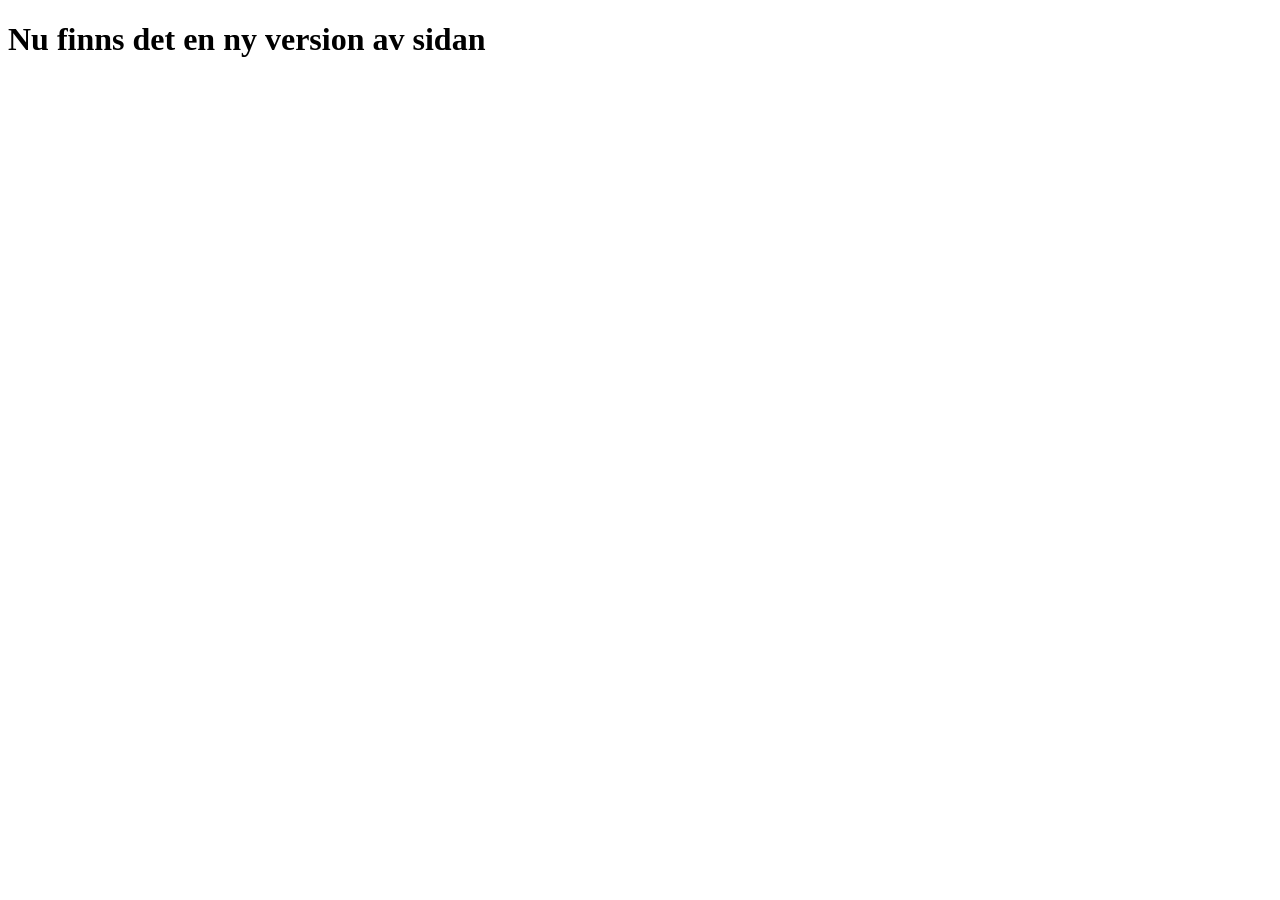
==== index.html @ 112059ff "init" ====
<!DOCTYPE html>
<html lang="en">
<head>
    <meta charset="UTF-8">
    <meta name="viewport" content="width=device-width, initial-scale=1.0">
    <title>Ny version</title>
</head>
<body>
    <h1>Nu finns det en ny version av sidan</h1>
</body>
</html>
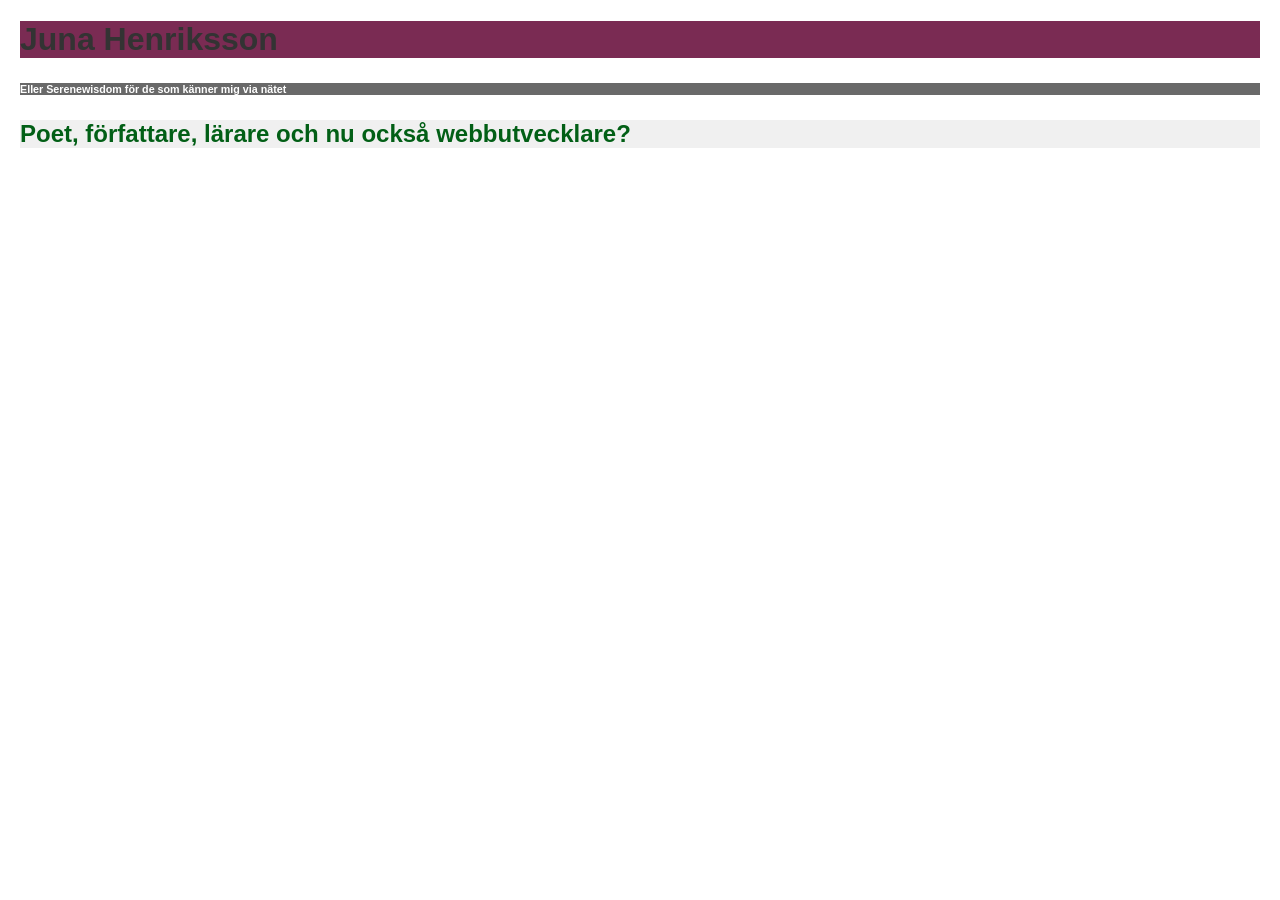
==== commit c5c35f46: "Satte in lite mer text och färg i index.html." ====
--- a/index.html
+++ b/index.html
@@ -3,9 +3,29 @@
 <head>
     <meta charset="UTF-8">
     <meta name="viewport" content="width=device-width, initial-scale=1.0">
-    <title>Ny version</title>
+    <title>Junas hemsida</title>
+    <style>
+        body {
+            font-family: Arial, sans-serif;
+            margin: 20px;
+        }
+        h1 {
+            color: #333;
+            background-color: #7a2b53;
+        }
+        h6 {
+            color: #ffffff;
+            background-color: dimgray;
+        }
+        h2 {
+            color: #025f16;
+            background-color: #f0f0f0;
+        }
+    </style>
 </head>
 <body>
-    <h1>Nu finns det en ny version av sidan</h1>
+    <h1>Juna Henriksson</h1>
+    <h6>Eller Serenewisdom för de som känner mig via nätet</h6>
+    <h2>Poet, författare, lärare och nu också webbutvecklare?</h2>
 </body>
 </html>
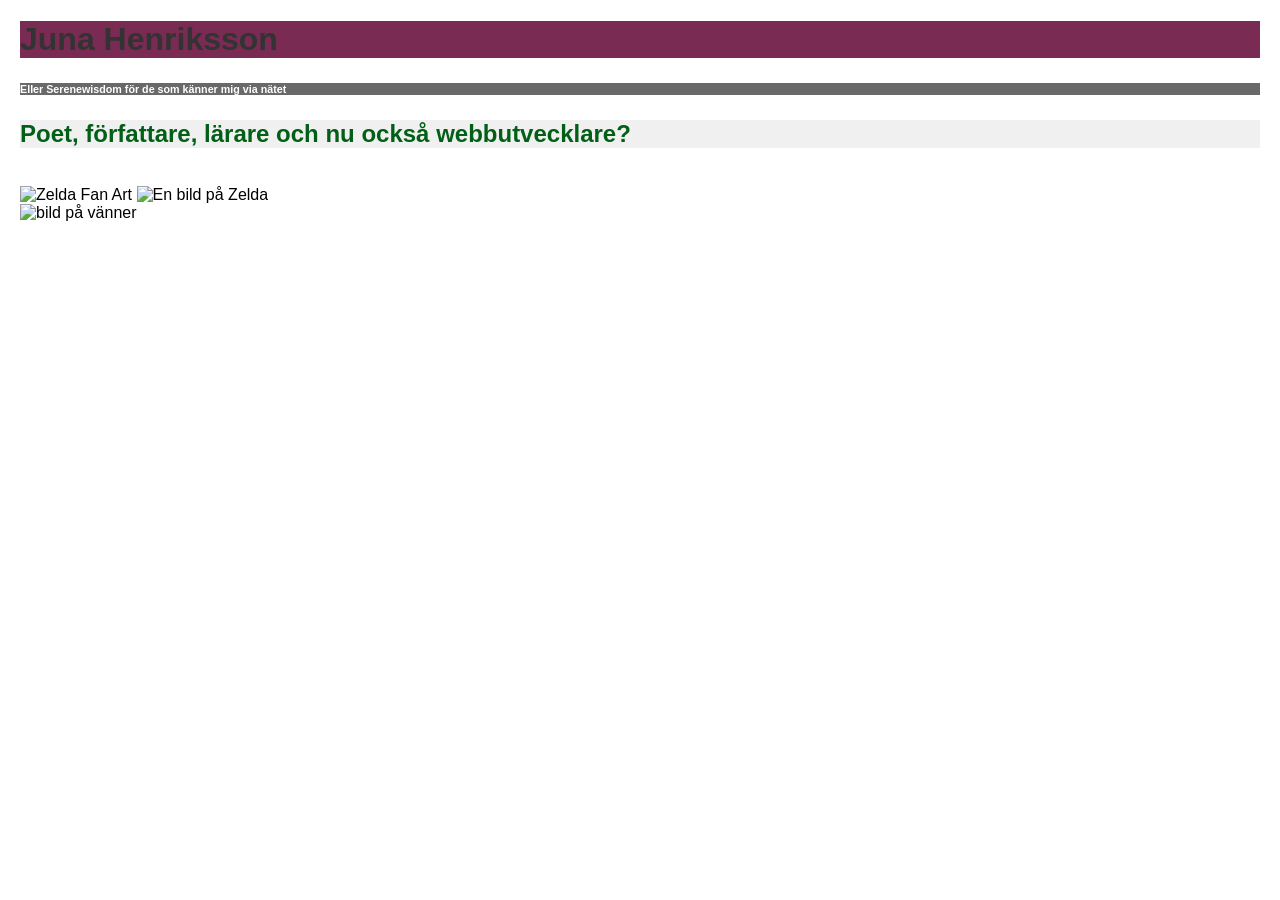
==== commit a903be90: "Fixade css, la till lite bilder" ====
--- a/index.html
+++ b/index.html
@@ -4,28 +4,17 @@
     <meta charset="UTF-8">
     <meta name="viewport" content="width=device-width, initial-scale=1.0">
     <title>Junas hemsida</title>
-    <style>
-        body {
-            font-family: Arial, sans-serif;
-            margin: 20px;
-        }
-        h1 {
-            color: #333;
-            background-color: #7a2b53;
-        }
-        h6 {
-            color: #ffffff;
-            background-color: dimgray;
-        }
-        h2 {
-            color: #025f16;
-            background-color: #f0f0f0;
-        }
-    </style>
+    <link rel="stylesheet" href="style.css">
 </head>
 <body>
     <h1>Juna Henriksson</h1>
     <h6>Eller Serenewisdom för de som känner mig via nätet</h6>
     <h2>Poet, författare, lärare och nu också webbutvecklare?</h2>
+    <br>
+        <img src="https://images-wixmp-ed30a86b8c4ca887773594c2.wixmp.com/f/cb01232e-ee66-4d54-aa6d-fb893d26e469/dg969z8-eb403f95-6b09-4665-9abf-4af51bce4692.jpg/v1/fit/w_828,h_1478,q_70,strp/zelda_fan_art_by_kajiroart_dg969z8-414w-2x.jpg?token=eyJ0eXAiOiJKV1QiLCJhbGciOiJIUzI1NiJ9.[base64].UNn5_nBRMRrafKZOYUR36fhROVy_A2zSxQCPxFAEGf4" alt="Zelda Fan Art" width="320" height="550"> 
+
+    <img src="../Vecka 1/link.jpg" alt="En bild på Zelda" width="350" height="550"> 
+    <br>
+    <img src="../bilder/knights.jpg" alt="bild på vänner" width="674" height="450"> 
 </body>
 </html>
--- a/style.css
+++ b/style.css
@@ -0,0 +1,16 @@
+        body {
+            font-family: Arial, sans-serif;
+            margin: 20px;
+        }
+        h1 {
+            color: #333;
+            background-color: #7a2b53;
+        }
+        h6 {
+            color: #ffffff;
+            background-color: dimgray;
+        }
+        h2 {
+            color: #025f16;
+            background-color: #f0f0f0;
+        }
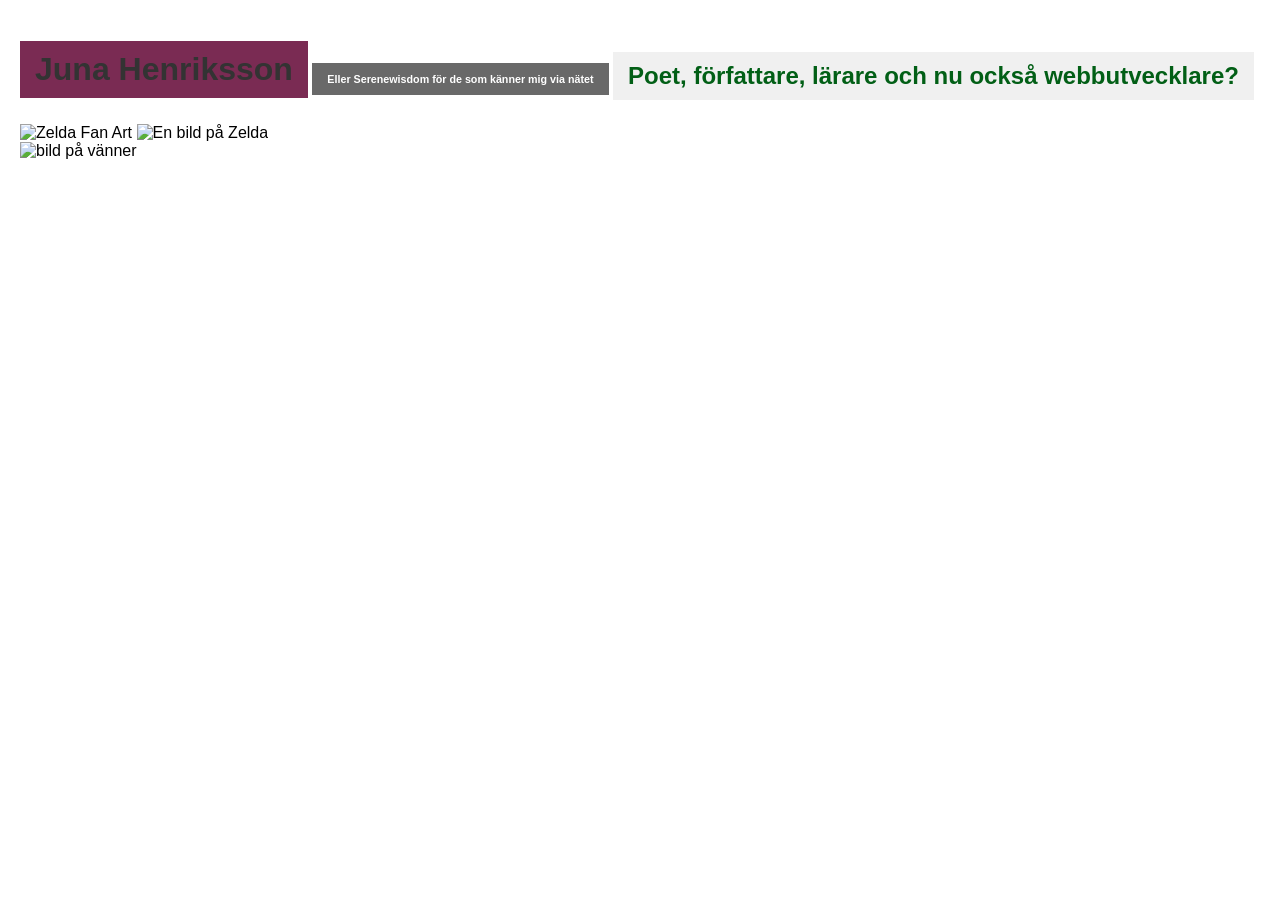
==== commit 2dfc0624: "Centrerat texten och bilderna på index.html. Ändrat språket till svenska." ====
--- a/index.html
+++ b/index.html
@@ -1,5 +1,5 @@
 <!DOCTYPE html>
-<html lang="en">
+<html lang="sv">
 <head>
     <meta charset="UTF-8">
     <meta name="viewport" content="width=device-width, initial-scale=1.0">
--- a/style.css
+++ b/style.css
@@ -5,12 +5,24 @@
         h1 {
             color: #333;
             background-color: #7a2b53;
+            display: inline-block;
+            padding: 10px 15px;
+            overflow: hidden;
+            text-align: center;
         }
         h6 {
             color: #ffffff;
             background-color: dimgray;
+            display: inline-block;
+            padding: 10px 15px;
+            overflow: hidden;
+            text-align: center;
         }
         h2 {
             color: #025f16;
             background-color: #f0f0f0;
+            display: inline-block;
+            padding: 10px 15px;
+            overflow: hidden;
+            text-align: center;
         }
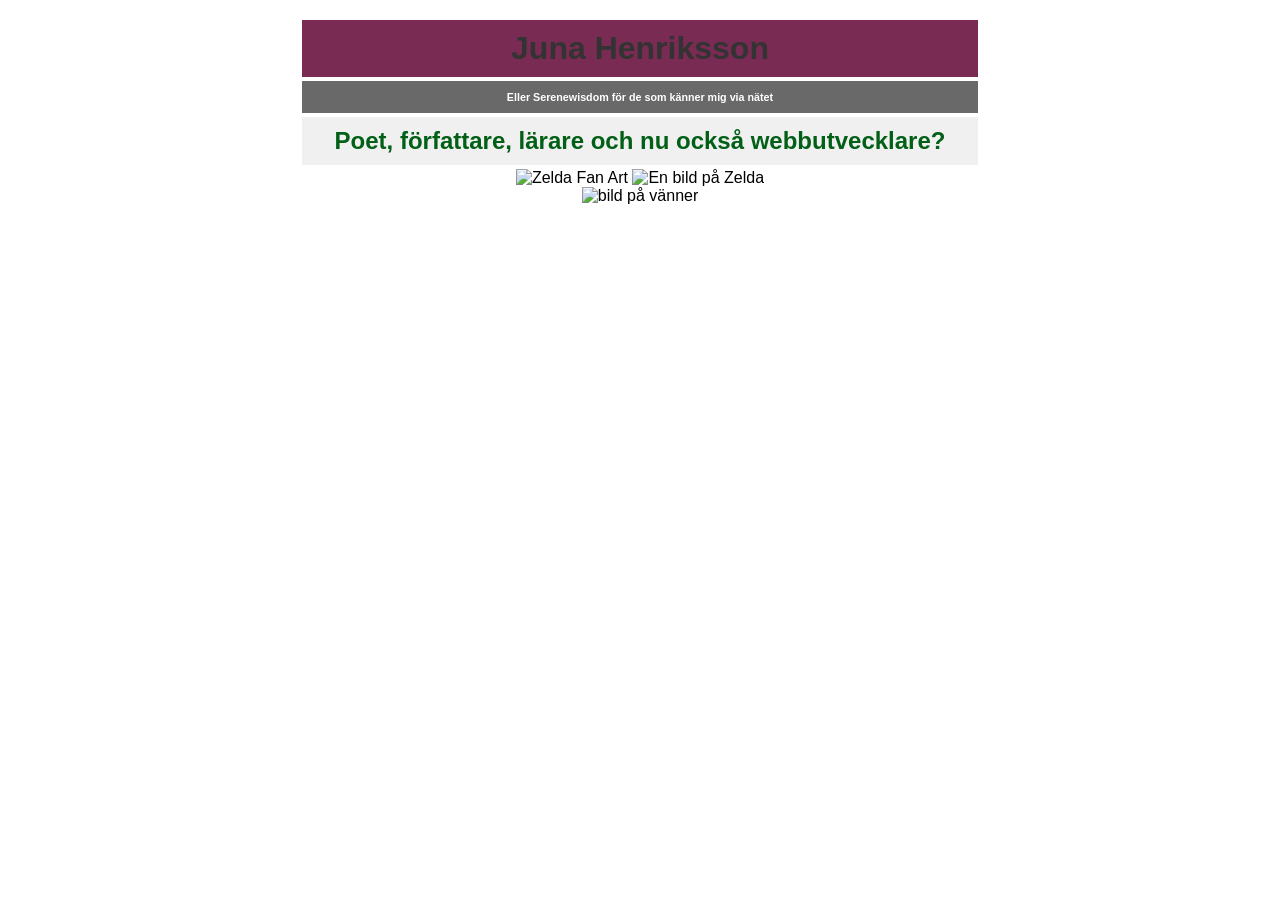
==== commit 36f04718: "Ytterligare centrering" ====
--- a/index.html
+++ b/index.html
@@ -7,14 +7,18 @@
     <link rel="stylesheet" href="style.css">
 </head>
 <body>
-    <h1>Juna Henriksson</h1>
-    <h6>Eller Serenewisdom för de som känner mig via nätet</h6>
-    <h2>Poet, författare, lärare och nu också webbutvecklare?</h2>
+    <center>
+        <h1>Juna Henriksson</h1>
+        <br>
+        <h6>Eller Serenewisdom för de som känner mig via nätet</h6>
+        <h2>Poet, författare, lärare och nu också webbutvecklare?</h2>
+    
     <br>
         <img src="https://images-wixmp-ed30a86b8c4ca887773594c2.wixmp.com/f/cb01232e-ee66-4d54-aa6d-fb893d26e469/dg969z8-eb403f95-6b09-4665-9abf-4af51bce4692.jpg/v1/fit/w_828,h_1478,q_70,strp/zelda_fan_art_by_kajiroart_dg969z8-414w-2x.jpg?token=eyJ0eXAiOiJKV1QiLCJhbGciOiJIUzI1NiJ9.[base64].UNn5_nBRMRrafKZOYUR36fhROVy_A2zSxQCPxFAEGf4" alt="Zelda Fan Art" width="320" height="550"> 
 
     <img src="../Vecka 1/link.jpg" alt="En bild på Zelda" width="350" height="550"> 
     <br>
     <img src="../bilder/knights.jpg" alt="bild på vänner" width="674" height="450"> 
+    </center>
 </body>
 </html>
--- a/style.css
+++ b/style.css
@@ -3,6 +3,8 @@
             margin: 20px;
         }
         h1 {
+            width: 646px;
+            margin: 0 auto;
             color: #333;
             background-color: #7a2b53;
             display: inline-block;
@@ -11,6 +13,8 @@
             text-align: center;
         }
         h6 {
+            width: 646px;
+            margin: 0 auto;
             color: #ffffff;
             background-color: dimgray;
             display: inline-block;
@@ -19,10 +23,15 @@
             text-align: center;
         }
         h2 {
+            width: 646px;
+            margin: 0 auto;
             color: #025f16;
             background-color: #f0f0f0;
             display: inline-block;
             padding: 10px 15px;
             overflow: hidden;
             text-align: center;
+        }
+        .center {
+            text-align: center;
         }
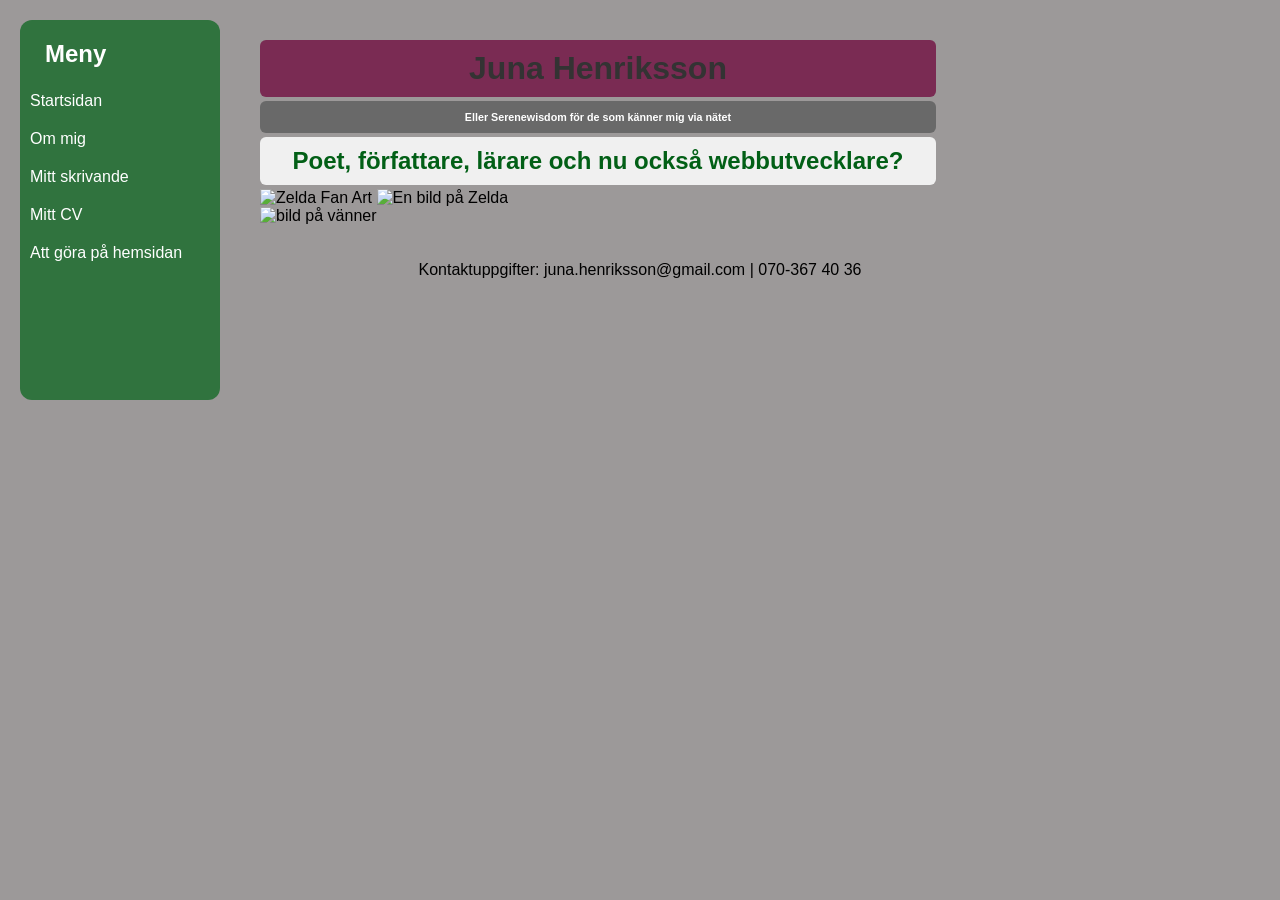
==== commit 6da070d4: "Utvecklat sidan, lagt till en sidebar och fixat "om mig" samt påbörjat "skrivande" sidan." ====
--- a/index.html
+++ b/index.html
@@ -7,18 +7,32 @@
     <link rel="stylesheet" href="style.css">
 </head>
 <body>
-    <center>
+
+    <nav class="sidebar">
+        <h2>Meny</h2>
+        <a href="index.html">Startsidan</a>
+        <a href="about.html">Om mig</a>
+        <a href="skriv.html">Mitt skrivande</a>
+        <a href="cv.html">Mitt CV</a>
+        <a href="todo.html">Att göra på hemsidan</a>
+    </nav>
+
+    <main class="content">
         <h1>Juna Henriksson</h1>
         <br>
         <h6>Eller Serenewisdom för de som känner mig via nätet</h6>
         <h2>Poet, författare, lärare och nu också webbutvecklare?</h2>
-    
-    <br>
-        <img src="https://images-wixmp-ed30a86b8c4ca887773594c2.wixmp.com/f/cb01232e-ee66-4d54-aa6d-fb893d26e469/dg969z8-eb403f95-6b09-4665-9abf-4af51bce4692.jpg/v1/fit/w_828,h_1478,q_70,strp/zelda_fan_art_by_kajiroart_dg969z8-414w-2x.jpg?token=eyJ0eXAiOiJKV1QiLCJhbGciOiJIUzI1NiJ9.[base64].UNn5_nBRMRrafKZOYUR36fhROVy_A2zSxQCPxFAEGf4" alt="Zelda Fan Art" width="320" height="550"> 
+        <br>
+            <img src="https://images-wixmp-ed30a86b8c4ca887773594c2.wixmp.com/f/cb01232e-ee66-4d54-aa6d-fb893d26e469/dg969z8-eb403f95-6b09-4665-9abf-4af51bce4692.jpg/v1/fit/w_828,h_1478,q_70,strp/zelda_fan_art_by_kajiroart_dg969z8-414w-2x.jpg?token=eyJ0eXAiOiJKV1QiLCJhbGciOiJIUzI1NiJ9.[base64].UNn5_nBRMRrafKZOYUR36fhROVy_A2zSxQCPxFAEGf4" alt="Zelda Fan Art" width="320" height="550"> 
 
-    <img src="../Vecka 1/link.jpg" alt="En bild på Zelda" width="350" height="550"> 
-    <br>
-    <img src="../bilder/knights.jpg" alt="bild på vänner" width="674" height="450"> 
-    </center>
+        <img src="../Vecka 1/link.jpg" alt="En bild på Zelda" width="350" height="550"> 
+        <br>
+        <img src="../bilder/knights.jpg" alt="bild på vänner" width="674" height="450"> 
+    </main>
+
+    <footer class="center">
+        <p>Kontaktuppgifter: juna.henriksson@gmail.com | 070-367 40 36</p>
+    </footer>
+
 </body>
 </html>
--- a/style.css
+++ b/style.css
@@ -1,7 +1,35 @@
         body {
             font-family: Arial, sans-serif;
             margin: 20px;
+            background-color: #9c9999;
         }
+
+        .sidebar {
+            position: fixed;
+            width: 180px;
+            height: 40vh;
+            padding: 10px;
+            background-color: #30733e;
+            border-radius: 12px;
+        }
+
+        .sidebar h2 {
+            width: auto;
+            color: white;
+            background: none;
+        }
+
+        .sidebar a {
+            display: block;
+            padding: 10px 0;
+            color: white;
+            text-decoration: none;
+        }
+
+        .sidebar a:hover {
+            text-decoration: underline;
+        }
+
         h1 {
             width: 646px;
             margin: 0 auto;
@@ -11,7 +39,9 @@
             padding: 10px 15px;
             overflow: hidden;
             text-align: center;
+            border-radius: 6px;
         }
+
         h6 {
             width: 646px;
             margin: 0 auto;
@@ -21,7 +51,9 @@
             padding: 10px 15px;
             overflow: hidden;
             text-align: center;
+            border-radius: 6px;
         }
+
         h2 {
             width: 646px;
             margin: 0 auto;
@@ -31,7 +63,14 @@
             padding: 10px 15px;
             overflow: hidden;
             text-align: center;
+            border-radius: 6px;
         }
+
         .center {
             text-align: center;
+        }
+
+        .content {
+            margin-left: 220px;
+            padding: 20px;
         }
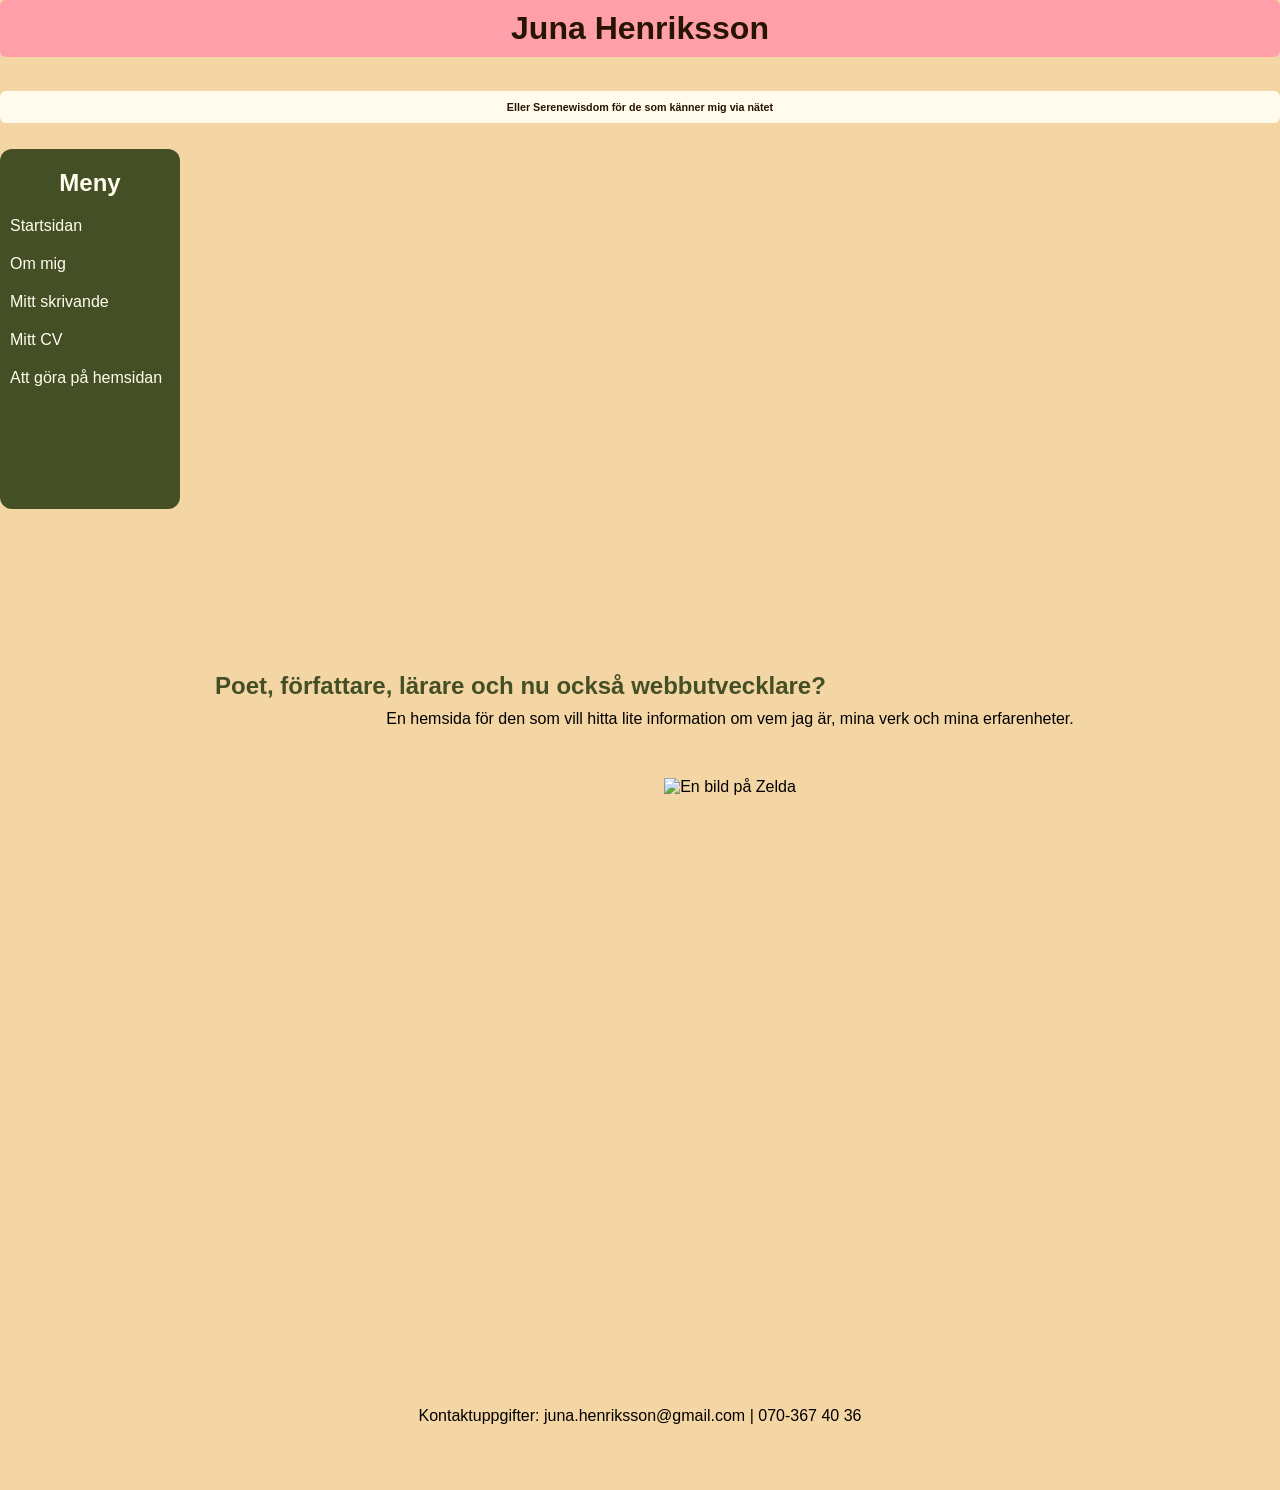
==== commit f1bb0e27: "Changed some color design and fixed various small stuff" ====
--- a/index.html
+++ b/index.html
@@ -6,7 +6,17 @@
     <title>Junas hemsida</title>
     <link rel="stylesheet" href="style.css">
 </head>
+
 <body>
+
+    <header>
+        <h1>Juna Henriksson</h1>
+        <br>
+        <h6>Eller Serenewisdom för de som känner mig via nätet</h6>
+        <br>
+    </header>
+
+    
 
     <nav class="sidebar">
         <h2>Meny</h2>
@@ -18,16 +28,13 @@
     </nav>
 
     <main class="content">
-        <h1>Juna Henriksson</h1>
+
+        <h2>Poet, författare, lärare och nu också webbutvecklare?</h2>
+        <p>En hemsida för den som vill hitta lite information om vem jag är, mina verk och mina erfarenheter.</p>
         <br>
-        <h6>Eller Serenewisdom för de som känner mig via nätet</h6>
-        <h2>Poet, författare, lärare och nu också webbutvecklare?</h2>
-        <br>
-            <img src="https://images-wixmp-ed30a86b8c4ca887773594c2.wixmp.com/f/cb01232e-ee66-4d54-aa6d-fb893d26e469/dg969z8-eb403f95-6b09-4665-9abf-4af51bce4692.jpg/v1/fit/w_828,h_1478,q_70,strp/zelda_fan_art_by_kajiroart_dg969z8-414w-2x.jpg?token=eyJ0eXAiOiJKV1QiLCJhbGciOiJIUzI1NiJ9.[base64].UNn5_nBRMRrafKZOYUR36fhROVy_A2zSxQCPxFAEGf4" alt="Zelda Fan Art" width="320" height="550"> 
-
-        <img src="../Vecka 1/link.jpg" alt="En bild på Zelda" width="350" height="550"> 
-        <br>
-        <img src="../bilder/knights.jpg" alt="bild på vänner" width="674" height="450"> 
+            <article>
+                <img src="../Vecka 1/link.jpg" alt="En bild på Zelda" width="100%" height="auto"> 
+            </article> 
     </main>
 
     <footer class="center">
--- a/style.css
+++ b/style.css
@@ -1,28 +1,72 @@
-        body {
-            font-family: Arial, sans-serif;
-            margin: 20px;
-            background-color: #9c9999;
+* {
+    box-sizing: border-box;
+    margin: 0;
+    padding: 0;
+}
+
+body {
+    display: grid;
+    grid-template-columns: 1fr 9fr;
+    grid-template-rows: 1fr 8fr 1fr;
+    grid-template-areas:
+    "header header"
+    "nav main"
+    "footer footer";
+
+    font-family: Arial, sans-serif;
+    margin: 0 auto;
+    background-color: #f4d5a4;
+}        
+        header {
+            display:flex;
+            flex-direction:column;
+            gap: 8px;
+        }
+
+        @media (min-width:600px) {
+            header {
+                grid-area:header;
+                display: flex;
+                justify-content: center;
+                flex-wrap:wrap;
+            }
+        }
+
+        nav {
+            grid-area:nav;
+        }
+
+        main {
+            grid-area:main;
+        }
+
+        footer {
+            grid-area:footer;
+            display:flex;
+            justify-content:center;
+            align-items:center;
         }
 
         .sidebar {
-            position: fixed;
+            display:flex;
+            flex-direction: column;
             width: 180px;
             height: 40vh;
             padding: 10px;
-            background-color: #30733e;
+            background-color: #444f25;
             border-radius: 12px;
         }
 
         .sidebar h2 {
             width: auto;
-            color: white;
+            color: #fffcee;
             background: none;
         }
 
         .sidebar a {
             display: block;
             padding: 10px 0;
-            color: white;
+            color: #fffcee;
             text-decoration: none;
         }
 
@@ -30,12 +74,38 @@
             text-decoration: underline;
         }
 
+        .texter {
+            width: 646px;
+            overflow: hidden;
+            text-align: center;
+            display: block;
+            padding: 10px 0;
+            color: #fffcee;
+            background-color: #912545;
+            text-decoration: none;
+            border-radius: 6px;
+        }
+
+        .texter a {
+            display: inline-block;
+            text-decoration: none;
+            border: 2px solid #d8d3ca;
+            background-color: #3718a59a;
+            color: white;
+            padding: 16px;
+            margin-top: 8px;
+            border-radius: 32px;
+        }
+
+        .texter a:hover {
+                    text-decoration: underline;
+        }
+
         h1 {
-            width: 646px;
             margin: 0 auto;
-            color: #333;
-            background-color: #7a2b53;
-            display: inline-block;
+            color: #271403;
+            background-color: #ff9faa;
+            width:100%;
             padding: 10px 15px;
             overflow: hidden;
             text-align: center;
@@ -43,10 +113,10 @@
         }
 
         h6 {
-            width: 646px;
+            width: 100%;
             margin: 0 auto;
-            color: #ffffff;
-            background-color: dimgray;
+            color: #271403;
+            background-color: #fffcee;
             display: inline-block;
             padding: 10px 15px;
             overflow: hidden;
@@ -55,15 +125,17 @@
         }
 
         h2 {
-            width: 646px;
+            width: 100%;
             margin: 0 auto;
-            color: #025f16;
-            background-color: #f0f0f0;
+            color: #444f25;
             display: inline-block;
             padding: 10px 15px;
             overflow: hidden;
-            text-align: center;
             border-radius: 6px;
+        }
+
+        article {
+            margin:32px;
         }
 
         .center {
@@ -71,6 +143,25 @@
         }
 
         .content {
-            margin-left: 220px;
+            display:flex;
+            flex-direction: column;
+            align-items: center;
+            justify-content: center;
+            flex-wrap:wrap;
             padding: 20px;
+        }
+
+        .content section {
+            width: 646px;
+            padding: 10px 20px;
+            background-color: #f0f0f0;
+            border: 3px solid #000;
+            border-radius: 6px;
+            margin-top: 5px;
+        }
+
+        section article {
+            padding: 10px 20px;
+            background-color: #f0f0f0;
+            margin-top: 5px;
         }
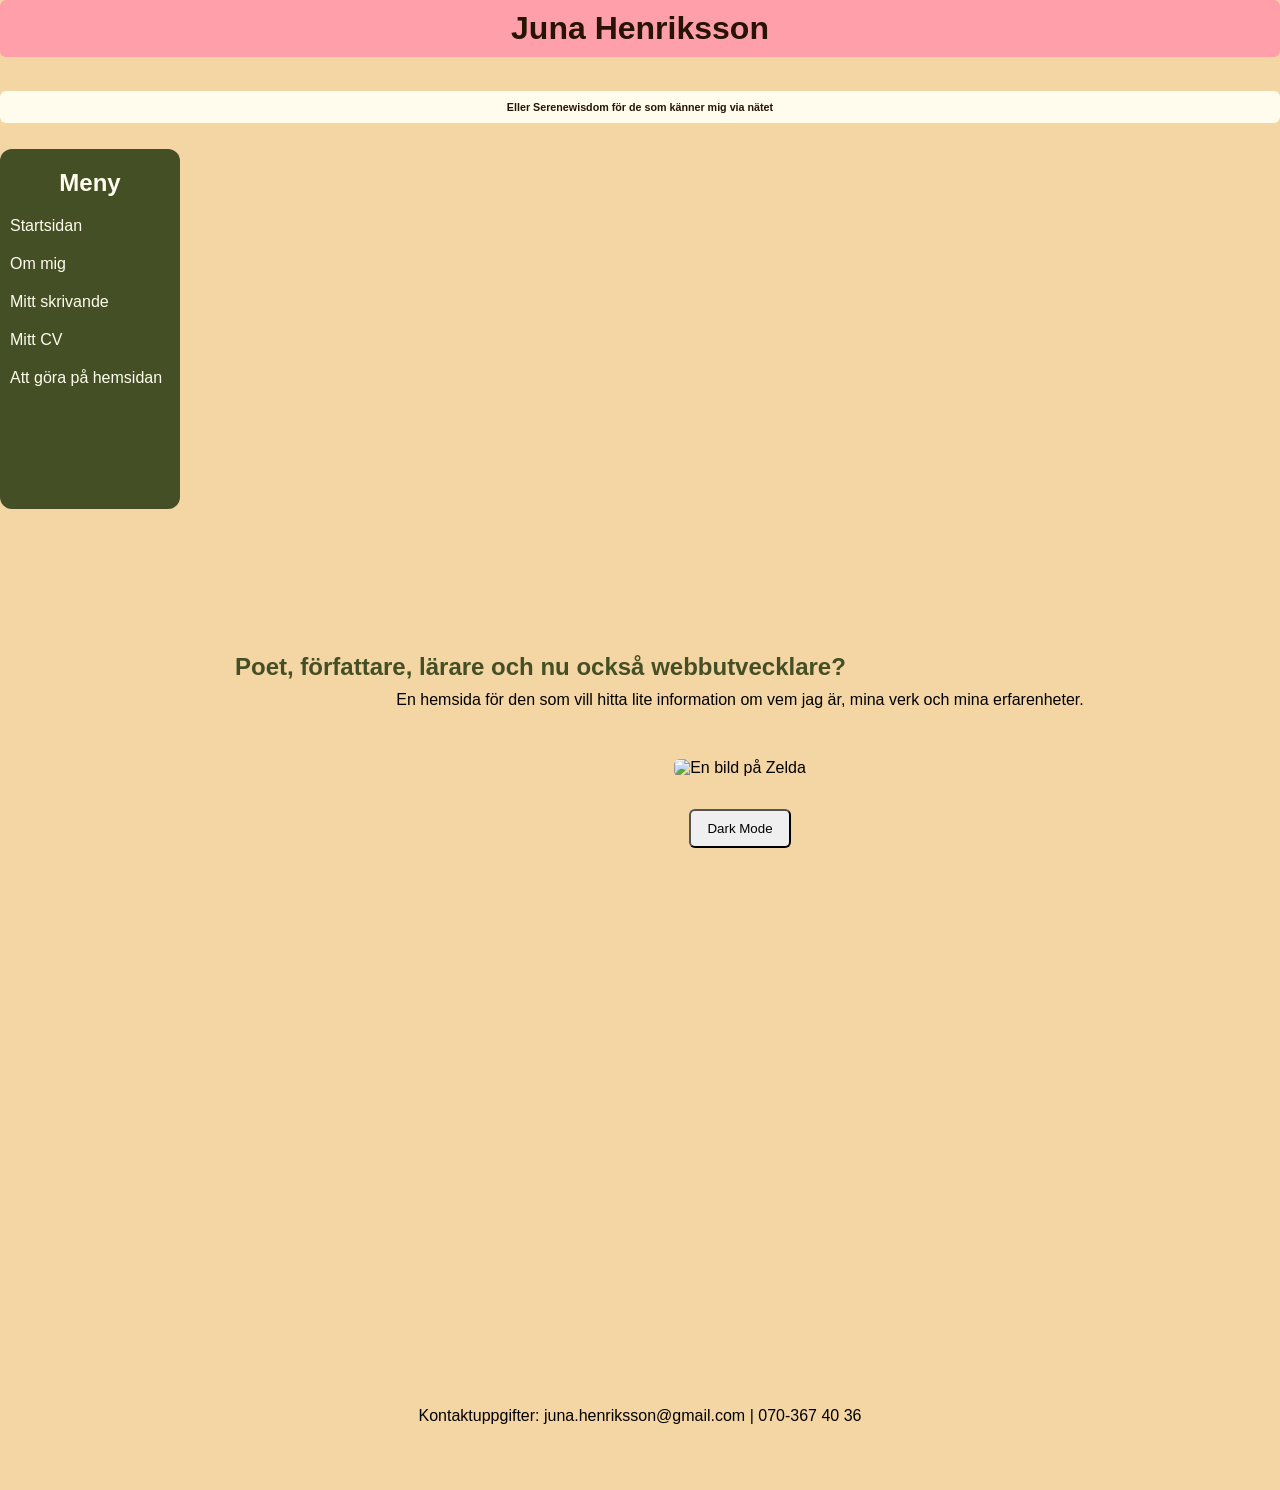
==== commit 67519106: "La till dark-mode på startsidan" ====
--- a/index.html
+++ b/index.html
@@ -16,7 +16,7 @@
         <br>
     </header>
 
-    
+
 
     <nav class="sidebar">
         <h2>Meny</h2>
@@ -35,11 +35,32 @@
             <article>
                 <img src="../Vecka 1/link.jpg" alt="En bild på Zelda" width="100%" height="auto"> 
             </article> 
+
+        <!-- <form action="https://formspree.io/f/DIN_FORM_ID" method="POST" class="osa-formular">
+        <label for="namn">Namn:</label>
+        <input type="text" id="namn" name="namn" required>
+
+        <label for="deltar">Kommer du?</label>
+        <select id="deltar" name="deltar">
+            <option value="Ja">Ja, jag kommer!</option>
+            <option value="Nej">Tyvärr kan jag inte</option>
+        </select>
+
+        <label for="allergier">Specialkost / Allergier:</label>
+        <textarea id="allergier" name="allergier"></textarea>
+
+        <button type="submit" class="osa-knapp">Skicka OSA</button>
+        </form>     -->
+
+    <button class="knapp" onclick="applyDarkMode()">Dark Mode</button>
+
     </main>
 
     <footer class="center">
         <p>Kontaktuppgifter: juna.henriksson@gmail.com | 070-367 40 36</p>
     </footer>
 
+
+    <script src="script.js"></script>
 </body>
 </html>
--- a/style.css
+++ b/style.css
@@ -1,167 +1,263 @@
 * {
-    box-sizing: border-box;
-    margin: 0;
-    padding: 0;
+  box-sizing: border-box;
+  margin: 0;
+  padding: 0;
 }
 
 body {
-    display: grid;
-    grid-template-columns: 1fr 9fr;
-    grid-template-rows: 1fr 8fr 1fr;
-    grid-template-areas:
+  display: grid;
+  grid-template-columns: 200px 1fr;
+  grid-template-rows: 1fr 8fr 1fr;
+  grid-template-areas:
     "header header"
     "nav main"
     "footer footer";
 
-    font-family: Arial, sans-serif;
-    margin: 0 auto;
-    background-color: #f4d5a4;
-}        
-        header {
-            display:flex;
-            flex-direction:column;
-            gap: 8px;
-        }
-
-        @media (min-width:600px) {
-            header {
-                grid-area:header;
-                display: flex;
-                justify-content: center;
-                flex-wrap:wrap;
-            }
-        }
-
-        nav {
-            grid-area:nav;
-        }
-
-        main {
-            grid-area:main;
-        }
-
-        footer {
-            grid-area:footer;
-            display:flex;
-            justify-content:center;
-            align-items:center;
-        }
-
-        .sidebar {
-            display:flex;
-            flex-direction: column;
-            width: 180px;
-            height: 40vh;
-            padding: 10px;
-            background-color: #444f25;
-            border-radius: 12px;
-        }
-
-        .sidebar h2 {
-            width: auto;
-            color: #fffcee;
-            background: none;
-        }
-
-        .sidebar a {
-            display: block;
-            padding: 10px 0;
-            color: #fffcee;
-            text-decoration: none;
-        }
-
-        .sidebar a:hover {
-            text-decoration: underline;
-        }
-
-        .texter {
-            width: 646px;
-            overflow: hidden;
-            text-align: center;
-            display: block;
-            padding: 10px 0;
-            color: #fffcee;
-            background-color: #912545;
-            text-decoration: none;
-            border-radius: 6px;
-        }
-
-        .texter a {
-            display: inline-block;
-            text-decoration: none;
-            border: 2px solid #d8d3ca;
-            background-color: #3718a59a;
-            color: white;
-            padding: 16px;
-            margin-top: 8px;
-            border-radius: 32px;
-        }
-
-        .texter a:hover {
-                    text-decoration: underline;
-        }
-
-        h1 {
-            margin: 0 auto;
-            color: #271403;
-            background-color: #ff9faa;
-            width:100%;
-            padding: 10px 15px;
-            overflow: hidden;
-            text-align: center;
-            border-radius: 6px;
-        }
-
-        h6 {
-            width: 100%;
-            margin: 0 auto;
-            color: #271403;
-            background-color: #fffcee;
-            display: inline-block;
-            padding: 10px 15px;
-            overflow: hidden;
-            text-align: center;
-            border-radius: 6px;
-        }
-
-        h2 {
-            width: 100%;
-            margin: 0 auto;
-            color: #444f25;
-            display: inline-block;
-            padding: 10px 15px;
-            overflow: hidden;
-            border-radius: 6px;
-        }
-
-        article {
-            margin:32px;
-        }
-
-        .center {
-            text-align: center;
-        }
-
-        .content {
-            display:flex;
-            flex-direction: column;
-            align-items: center;
-            justify-content: center;
-            flex-wrap:wrap;
-            padding: 20px;
-        }
-
-        .content section {
-            width: 646px;
-            padding: 10px 20px;
-            background-color: #f0f0f0;
-            border: 3px solid #000;
-            border-radius: 6px;
-            margin-top: 5px;
-        }
-
-        section article {
-            padding: 10px 20px;
-            background-color: #f0f0f0;
-            margin-top: 5px;
-        }+  font-family: Arial, sans-serif;
+  margin: 0 auto;
+  background-color: #f4d5a4;
+}
+header {
+  display: flex;
+  flex-direction: column;
+  gap: 8px;
+}
+
+@media (min-width: 600px) {
+  header {
+    grid-area: header;
+    display: flex;
+    justify-content: center;
+    flex-wrap: wrap;
+  }
+}
+
+nav {
+  grid-area: nav;
+}
+
+main {
+  grid-area: main;
+}
+
+footer {
+  grid-area: footer;
+  display: flex;
+  justify-content: center;
+  align-items: center;
+}
+
+.sidebar {
+  display: flex;
+  flex-direction: column;
+  width: 180px;
+  height: 40vh;
+  padding: 10px;
+  background-color: #444f25;
+  border-radius: 12px;
+}
+
+.sidebar h2 {
+  width: auto;
+  color: #fffcee;
+  background: none;
+}
+
+.sidebar a {
+  display: block;
+  padding: 10px 0;
+  color: #fffcee;
+  text-decoration: none;
+}
+
+.sidebar a:hover {
+  text-decoration: underline;
+}
+
+.texter {
+  width: 646px;
+  overflow: hidden;
+  text-align: center;
+  display: block;
+  padding: 10px 0;
+  color: #fffcee;
+  background-color: #912545;
+  text-decoration: none;
+  border-radius: 6px;
+}
+
+.texter a {
+  display: inline-block;
+  text-decoration: none;
+  border: 2px solid #d8d3ca;
+  background-color: #3718a59a;
+  color: white;
+  padding: 16px;
+  margin-top: 8px;
+  border-radius: 32px;
+}
+
+.texter a:hover {
+  text-decoration: underline;
+}
+
+h1 {
+  margin: 0 auto;
+  color: #271403;
+  background-color: #ff9faa;
+  width: 100%;
+  padding: 10px 15px;
+  overflow: hidden;
+  text-align: center;
+  border-radius: 6px;
+}
+
+h6 {
+  width: 100%;
+  margin: 0 auto;
+  color: #271403;
+  background-color: #fffcee;
+  display: inline-block;
+  padding: 10px 15px;
+  overflow: hidden;
+  text-align: center;
+  border-radius: 6px;
+}
+
+h2 {
+  width: 100%;
+  margin: 0 auto;
+  color: #444f25;
+  display: inline-block;
+  padding: 10px 15px;
+  overflow: hidden;
+  border-radius: 6px;
+}
+
+article {
+  margin: 32px;
+}
+
+.center {
+  text-align: center;
+}
+
+.content {
+  display: flex;
+  flex-direction: column;
+  align-items: center;
+  justify-content: center;
+  flex-wrap: wrap;
+  padding: 20px;
+}
+
+.content section {
+  width: 646px;
+  padding: 10px 20px;
+  background-color: #f0f0f0;
+  border: 3px solid #000;
+  border-radius: 6px;
+  margin-top: 5px;
+}
+
+section article {
+  padding: 10px 20px;
+  background-color: #f0f0f0;
+  margin-top: 5px;
+}
+
+img {
+  border-radius: 6px;
+}
+
+.knapp {
+  border-radius: 6px;
+  padding: 10px 16px;
+  cursor: pointer;
+}
+
+
+body.dark-mode {
+  background-color: #121212;
+  color: #e8eaed;
+}
+
+body.dark-mode header,
+body.dark-mode main,
+body.dark-mode footer {
+  color: #e8eaed;
+}
+
+body.dark-mode .sidebar {
+  background-color: #1f2a1f;
+  border: 1px solid #2f3f2f;
+}
+
+body.dark-mode .sidebar h2,
+body.dark-mode .sidebar a,
+body.dark-mode .center,
+body.dark-mode p,
+body.dark-mode h2,
+body.dark-mode h6,
+body.dark-mode h1 {
+  color: #f3f4f6;
+}
+
+body.dark-mode .sidebar a:hover {
+  text-decoration: underline;
+}
+
+body.dark-mode .texter {
+  background-color: #2a2a2a;
+  color: #f3f4f6;
+}
+
+body.dark-mode .texter a {
+  background-color: #3b3b3b;
+  border-color: #5d5d5d;
+  color: #f3f4f6;
+}
+
+body.dark-mode h1 {
+  background-color: #2a2a2a;
+  color: #f3f4f6;
+  border: 1px solid #3a3a3a;
+}
+
+body.dark-mode h6 {
+  background-color: #1f1f1f;
+  color: #dfe7f5;
+  border: 1px solid #3a3a3a;
+}
+
+body.dark-mode h2 {
+  background-color: #1f1f1f;
+  color: #e8eaed;
+  border: 1px solid #3a3a3a;
+}
+
+body.dark-mode .content section,
+body.dark-mode section article,
+body.dark-mode article {
+  background-color: #1e1e1e;
+  border-color: #3a3a3a;
+  color: #e8eaed;
+}
+
+body.dark-mode footer {
+  background-color: #121212;
+  color: #dfe7f5;
+}
+
+body.dark-mode button {
+  background-color: #8ab4f8;
+  color: #111827;
+  border: none;
+  border-radius: 6px;
+  padding: 10px 16px;
+  cursor: pointer;
+}
+
+body.dark-mode button:hover {
+  background-color: #a8c7ff;
+}
